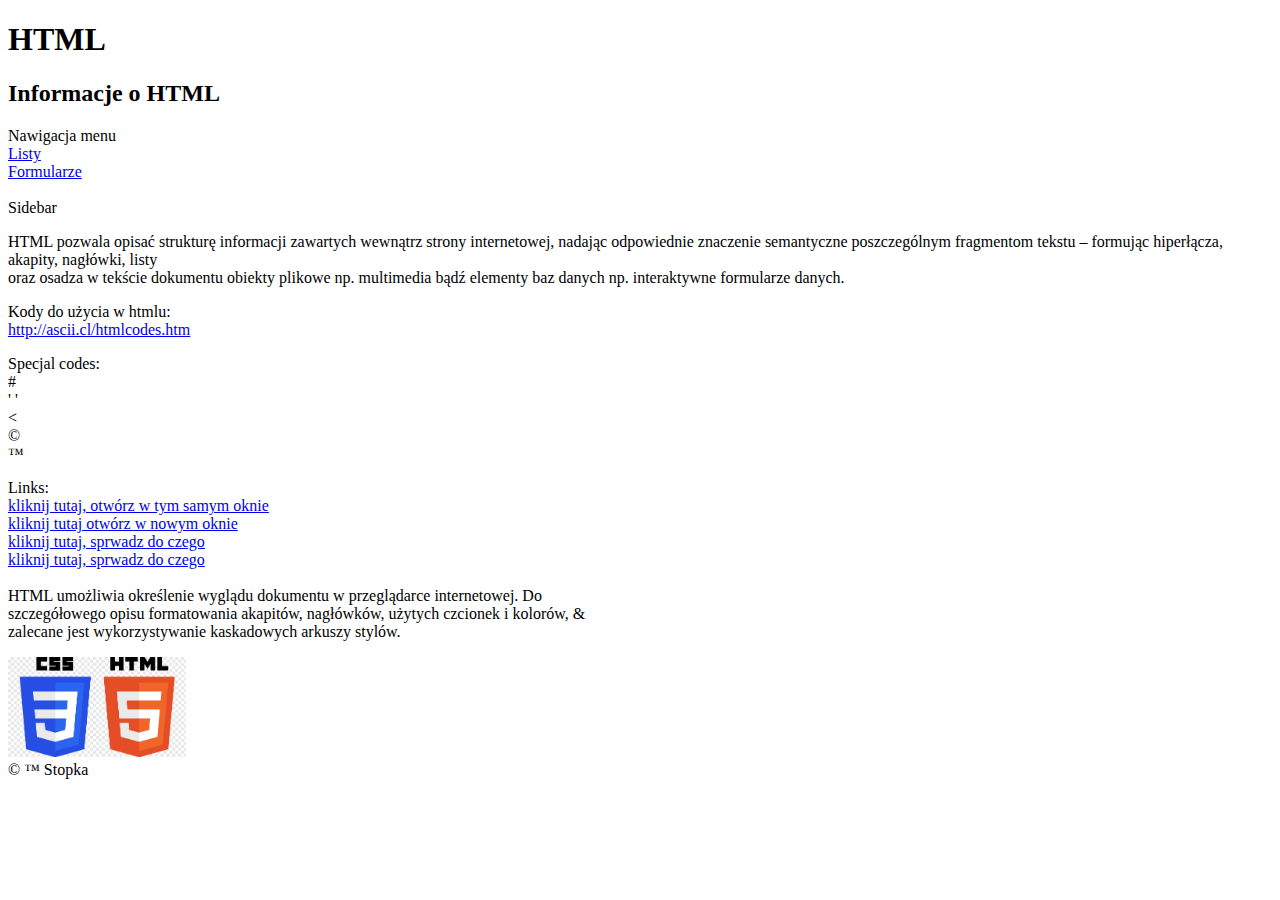
==== template01/index.html @ 7ca5a307 "Added files related to HTML template" ====
<!doctype html>
<html lang="pl">
  <head>
    <meta charset="utf-8">
    <meta name="description" content="to jest szablon do projektu."> <!-- do pominięcia, bo dzis google to omija -->
    <title>Nasz projekt</title>
  </head>
  <body>
    <header style="width:50%">
        <h1 id="tytul">HTML</h1> 
        <h2 class="subtytul">Informacje o HTML</h2>
    </header>
  
    <section>
      <nav>  Nawigacja menu   
        <br><a href="listy.html" target="_self">Listy</a>
        <br><a href="formularze.html" target="_self">Formularze</a>
      </nav>
      <br>
      <aside>  Sidebar    </aside>
      
      <article> <!-- czesc ktora mozna wyjac z naszej strony i bedzie to samoistny element-->
        <p>HTML pozwala opisać strukturę informacji zawartych wewnątrz strony internetowej, nadając odpowiednie znaczenie semantyczne poszczególnym fragmentom tekstu – formując hiperłącza, akapity, nagłówki, listy <br> oraz osadza w tekście dokumentu obiekty plikowe np. multimedia bądź elementy baz danych np. interaktywne formularze danych. </p>
        <p>Kody do użycia w htmlu:
          <br><a href="http://ascii.cl/htmlcodes.htm" target="_blank"> http://ascii.cl/htmlcodes.htm</a>
        </p>
        <p>Specjal codes:
          <br> &#35;
          <br> '&nbsp;'<!-- spacja -->
          <br> &lt;
          <br> &copy; 
          <br> &trade; 
        </p>

        <div> Links:
          <br><a href="http://www.google.com" target="_self">kliknij tutaj, otwórz w tym samym oknie</a>
          <br><a href="http://www.google.com" target="_blank">kliknij tutaj otwórz w nowym oknie </a>
          <br><a href="http://www.google.com" target="_parent">kliknij tutaj, sprwadz do czego  </a>
          <br><a href="http://www.google.com" target="_top">kliknij tutaj, sprwadz do czego </a>
        </div>

        <div style="width:50%">
          <br>HTML umożliwia określenie wyglądu dokumentu w przeglądarce internetowej. Do szczegółowego opisu formatowania akapitów, nagłówków, użytych czcionek i kolorów, &amp; zalecane jest wykorzystywanie kaskadowych arkuszy stylów.</p>
          <img src="logo.png" height="100" title="jest to logo html" alt="html logo"> <!-- height="100"  width="100"  w pixelach-->      
        </div>
      </article>
      <footer>&copy; &trade; Stopka</footer>
    </sectiion>
  </body>
</html>
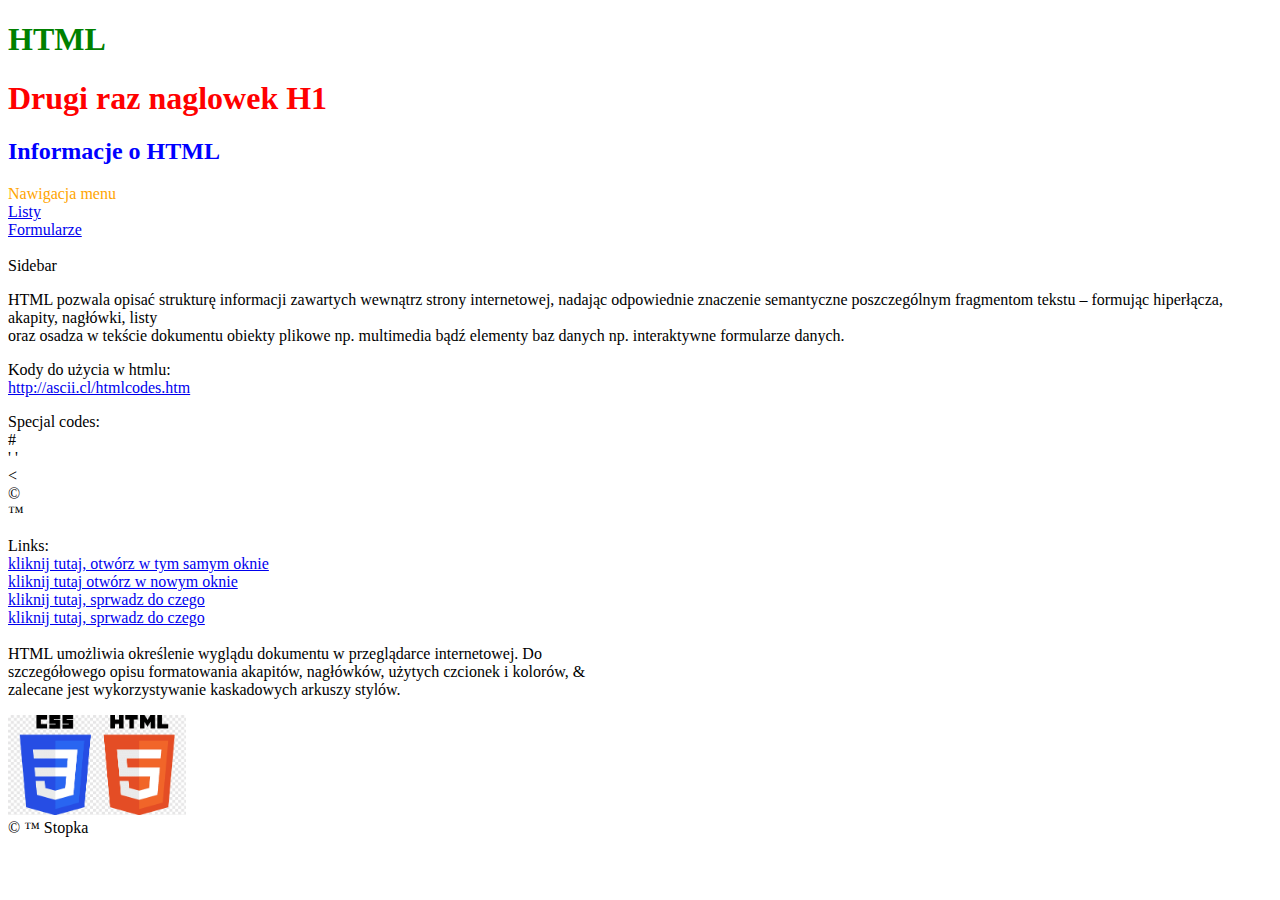
==== commit 8f174382: "added css in seperated 1. in seperated file 2.inline 3. in header" ====
--- a/template01/index.html
+++ b/template01/index.html
@@ -4,15 +4,17 @@
     <meta charset="utf-8">
     <meta name="description" content="to jest szablon do projektu."> <!-- do pominięcia, bo dzis google to omija -->
     <title>Nasz projekt</title>
+    <link rel="stylesheet" href="my-app.css">
   </head>
   <body>
     <header style="width:50%">
         <h1 id="tytul">HTML</h1> 
+        <h1 > Drugi raz naglowek H1</h1> 
         <h2 class="subtytul">Informacje o HTML</h2>
     </header>
   
     <section>
-      <nav>  Nawigacja menu   
+      <nav style="color: orange;">  Nawigacja menu   
         <br><a href="listy.html" target="_self">Listy</a>
         <br><a href="formularze.html" target="_self">Formularze</a>
       </nav>
--- a/template01/my-app.css
+++ b/template01/my-app.css
@@ -0,0 +1,10 @@
+
+h1 {
+color: red;
+}
+h2 {
+color: blue;
+}
+#tytul{
+color:green;
+}
